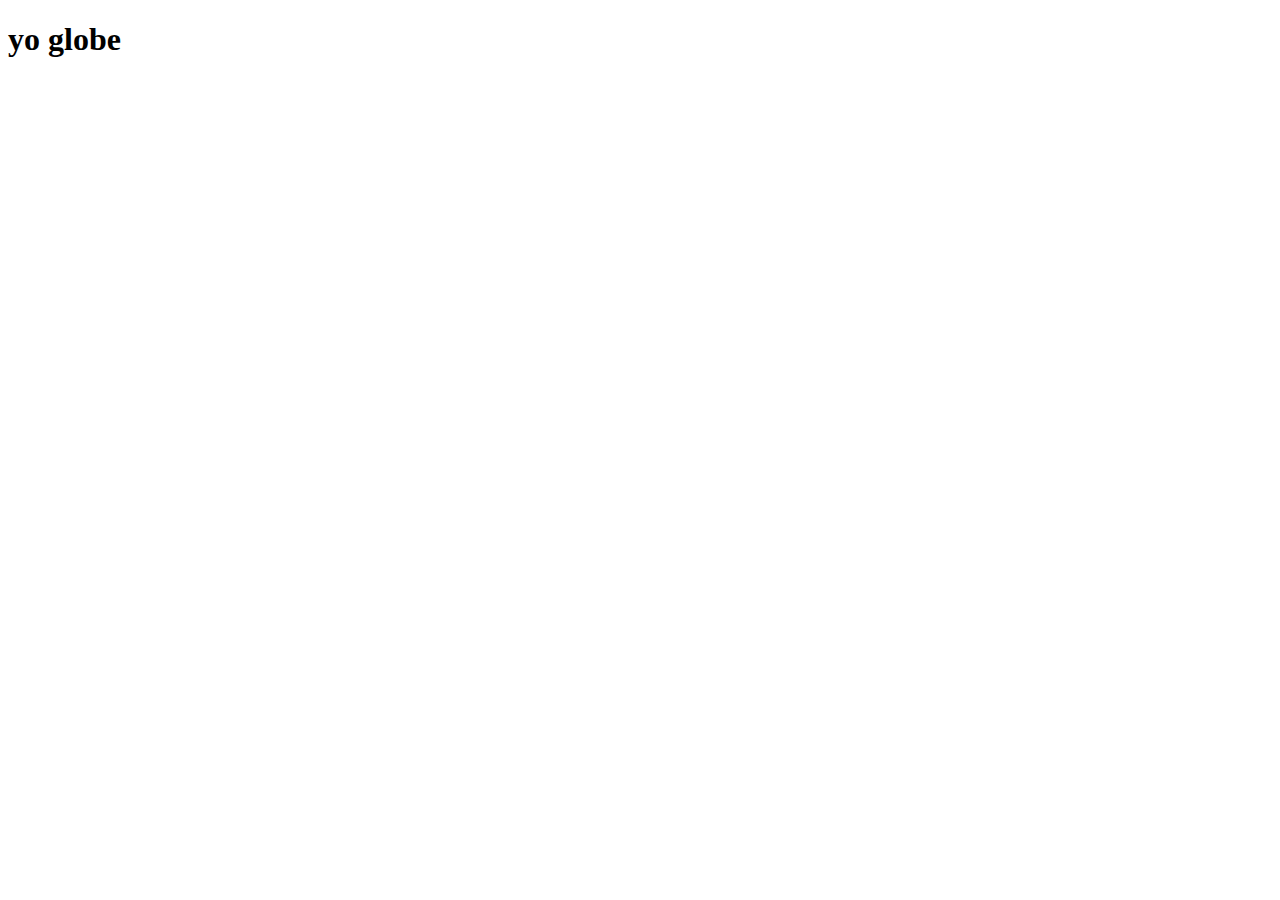
==== coffee/index.html @ ae54c40c "added coffee and structure for coffee project" ====
<!DOCTYPE html>
<html lang="en">
  <head>
    <meta charset="UTF-8" />
    <meta name="viewport" content="width=device-width, initial-scale=1.0" />
    <meta http-equiv="X-UA-Compatible" content="ie=edge" />
    <title>Coffee Junkie</title>
  </head>
  <body>
    <h1>yo globe</h1>
  </body>
</html>
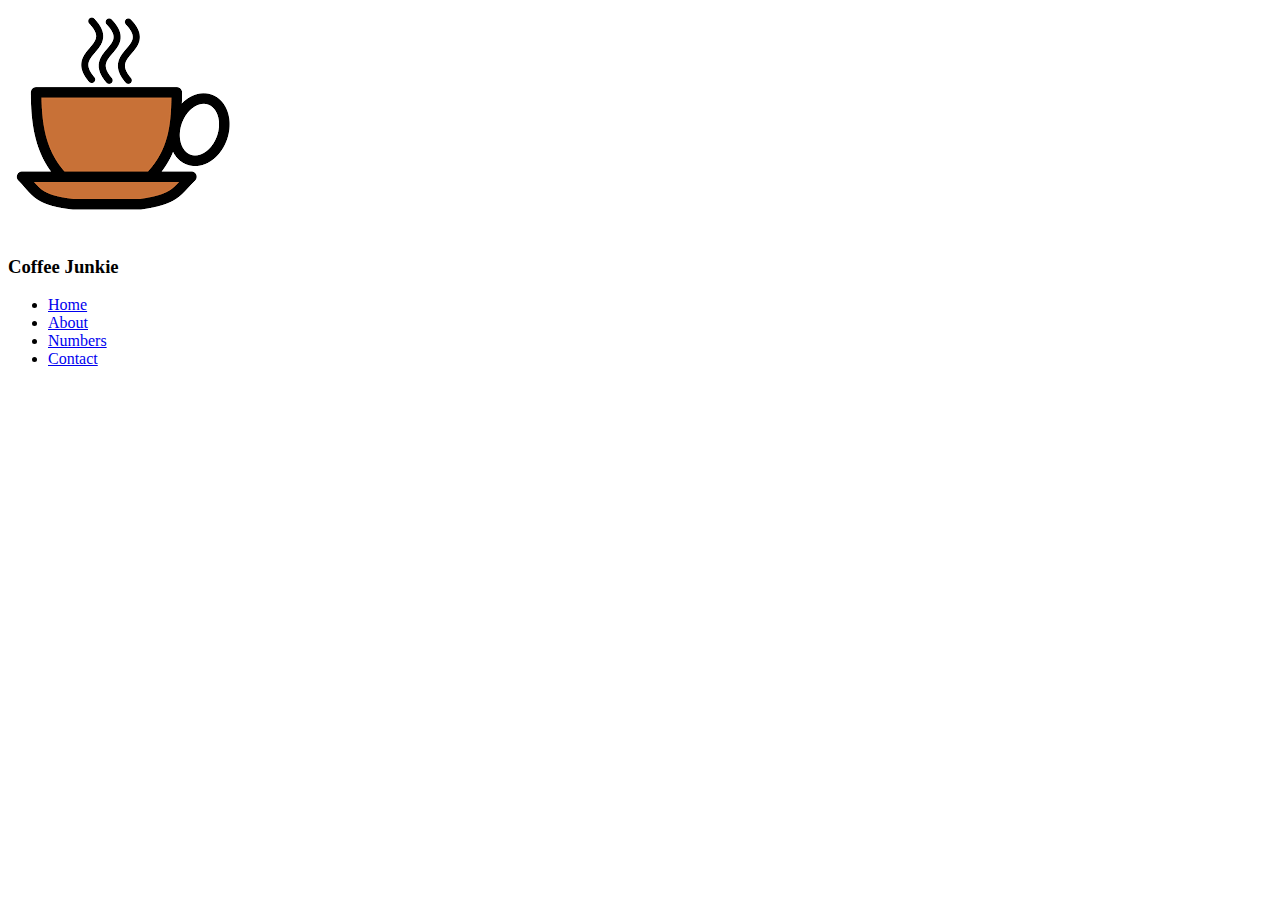
==== commit 10ac60c7: "logo and navbar added" ====
--- a/coffee/index.html
+++ b/coffee/index.html
@@ -7,6 +7,13 @@
     <title>Coffee Junkie</title>
   </head>
   <body>
-    <h1>yo globe</h1>
+    <img src="./images/coffeeLogo.png" alt="coffeeLogo" />
+    <h3>Coffee Junkie</h3>
+    <ul>
+      <li><a href="./index.html">Home</a></li>
+      <li><a href="./about.html">About</a></li>
+      <li><a href="./numbers.html">Numbers</a></li>
+      <li><a href="./contact.html">Contact</a></li>
+    </ul>
   </body>
 </html>
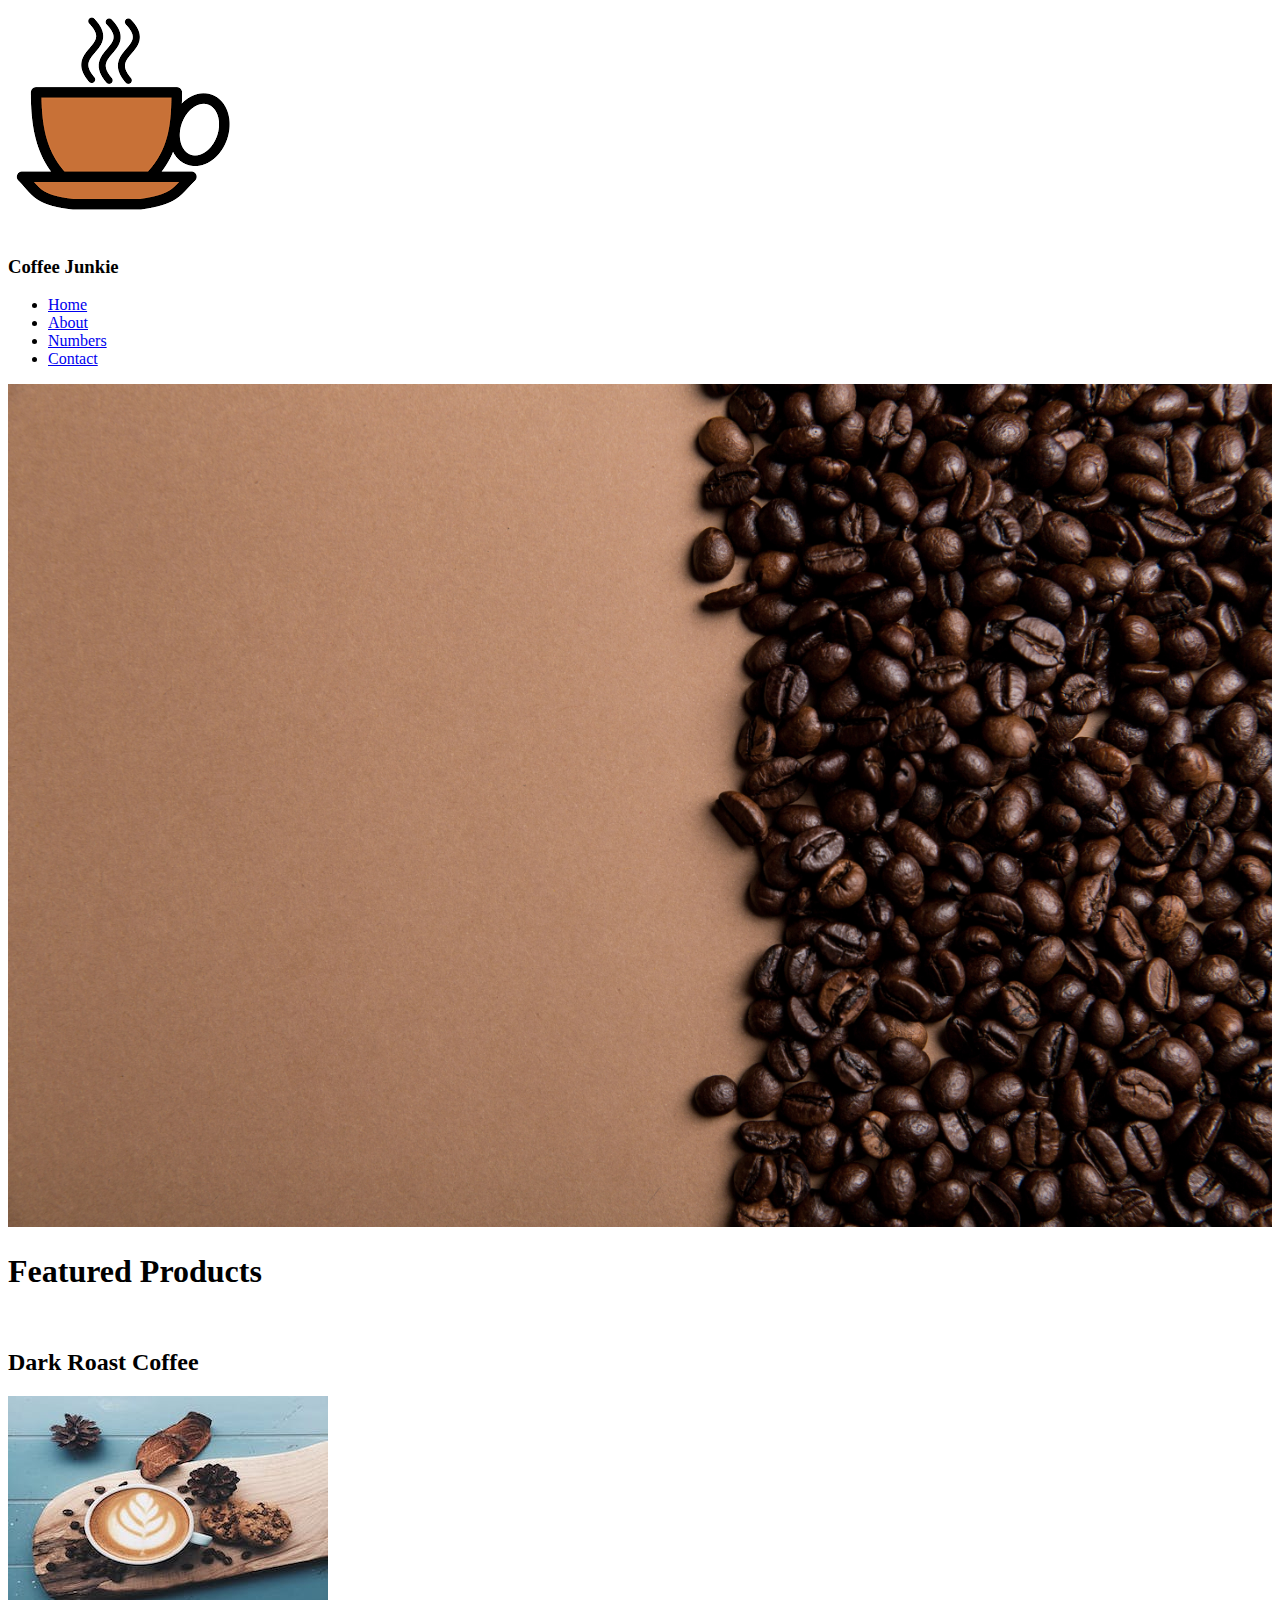
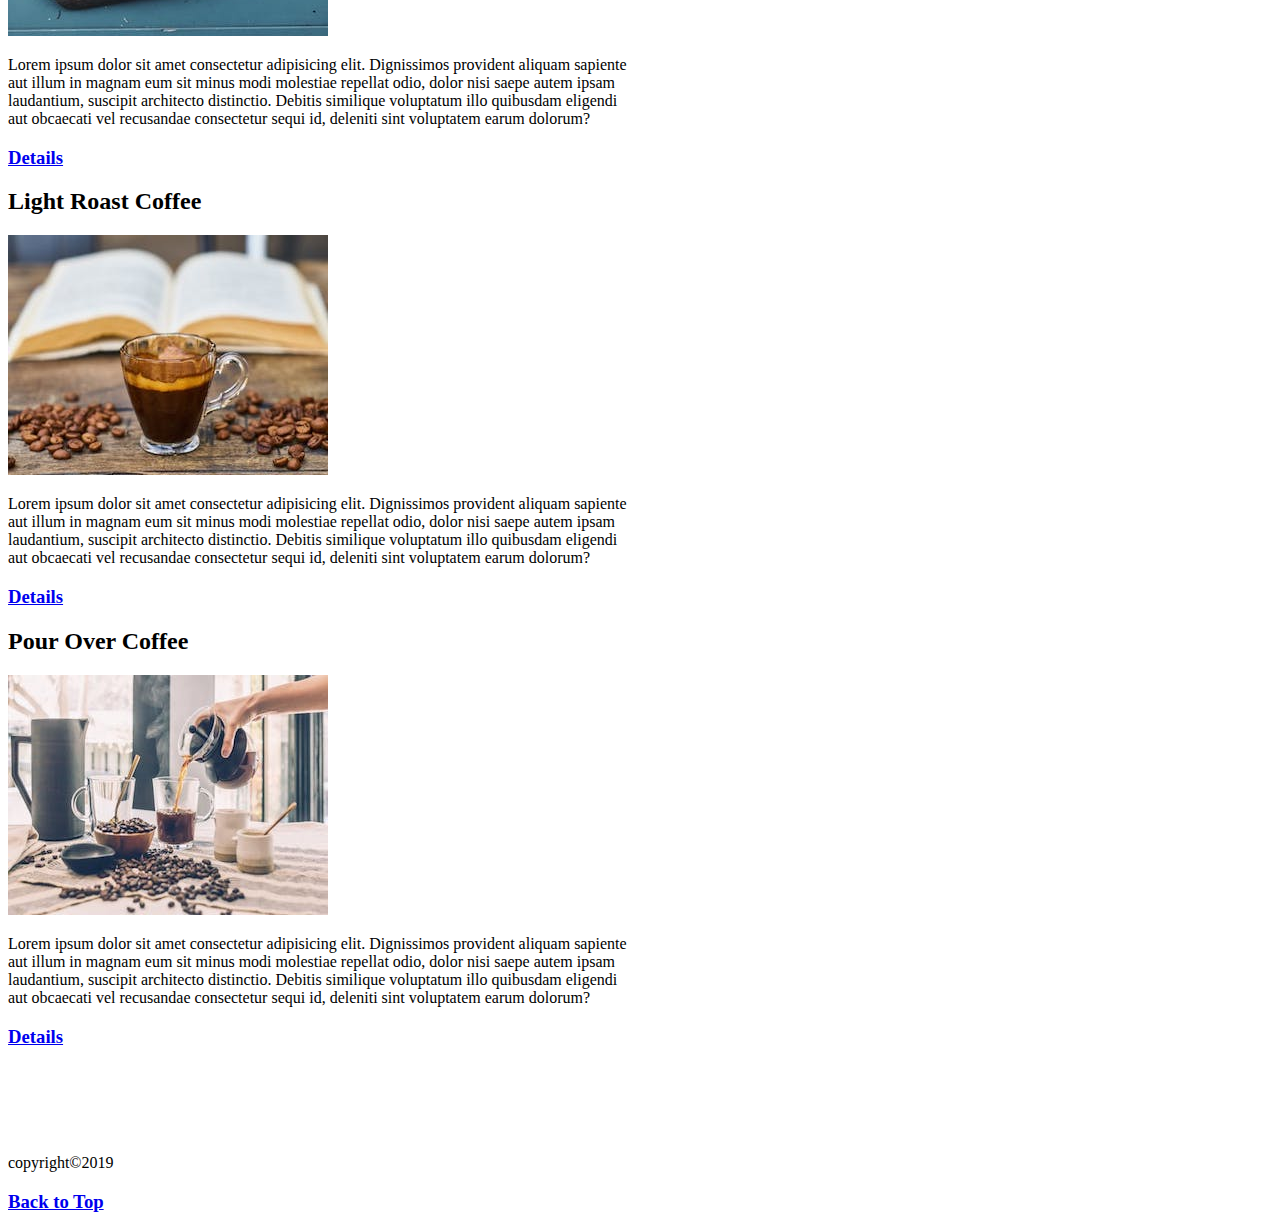
==== commit ecb9e2eb: "coffee junkie hompage done for now" ====
--- a/coffee/index.html
+++ b/coffee/index.html
@@ -7,7 +7,7 @@
     <title>Coffee Junkie</title>
   </head>
   <body>
-    <img src="./images/coffeeLogo.png" alt="coffeeLogo" />
+    <img src="./images/coffeeLogo.png" id="logo" alt="coffeeLogo" />
     <h3>Coffee Junkie</h3>
     <ul>
       <li><a href="./index.html">Home</a></li>
@@ -15,5 +15,55 @@
       <li><a href="./numbers.html">Numbers</a></li>
       <li><a href="./contact.html">Contact</a></li>
     </ul>
+    <img
+      src="./images/coffeeBackground.jpg"
+      width="100%"
+      alt="coffeeBackground"
+    />
+    <br />
+    <h1>Featured Products</h1>
+    <br />
+    <!-- Dark Roast -->
+    <h2>Dark Roast Coffee</h2>
+    <img src="./images/darkRoast.jpeg" alt="darkRoast" />
+    <p style="width:50%">
+      Lorem ipsum dolor sit amet consectetur adipisicing elit. Dignissimos
+      provident aliquam sapiente aut illum in magnam eum sit minus modi
+      molestiae repellat odio, dolor nisi saepe autem ipsam laudantium, suscipit
+      architecto distinctio. Debitis similique voluptatum illo quibusdam
+      eligendi aut obcaecati vel recusandae consectetur sequi id, deleniti sint
+      voluptatem earum dolorum?
+    </p>
+    <h3><a href="https://www.wikipedia.org/" target="_blank">Details</a></h3>
+    <!-- Light Roast -->
+    <h2>Light Roast Coffee</h2>
+    <img src="./images/lightRoast.jpeg" alt="lightRoast" />
+    <p style="width:50%">
+      Lorem ipsum dolor sit amet consectetur adipisicing elit. Dignissimos
+      provident aliquam sapiente aut illum in magnam eum sit minus modi
+      molestiae repellat odio, dolor nisi saepe autem ipsam laudantium, suscipit
+      architecto distinctio. Debitis similique voluptatum illo quibusdam
+      eligendi aut obcaecati vel recusandae consectetur sequi id, deleniti sint
+      voluptatem earum dolorum?
+    </p>
+    <h3><a href="https://www.wikipedia.org/" target="_blank">Details</a></h3>
+    <!-- Pour Over -->
+    <h2>Pour Over Coffee</h2>
+    <img src="./images/pourOver.jpeg" alt="pourOver" />
+    <p style="width:50%">
+      Lorem ipsum dolor sit amet consectetur adipisicing elit. Dignissimos
+      provident aliquam sapiente aut illum in magnam eum sit minus modi
+      molestiae repellat odio, dolor nisi saepe autem ipsam laudantium, suscipit
+      architecto distinctio. Debitis similique voluptatum illo quibusdam
+      eligendi aut obcaecati vel recusandae consectetur sequi id, deleniti sint
+      voluptatem earum dolorum?
+    </p>
+    <h3><a href="https://www.wikipedia.org/" target="_blank">Details</a></h3>
+    <br />
+    <br />
+    <br />
+    <br />
+    <p>copyright&copy;2019</p>
+    <h3><a href="#logo">Back to Top</a></h3>
   </body>
 </html>
